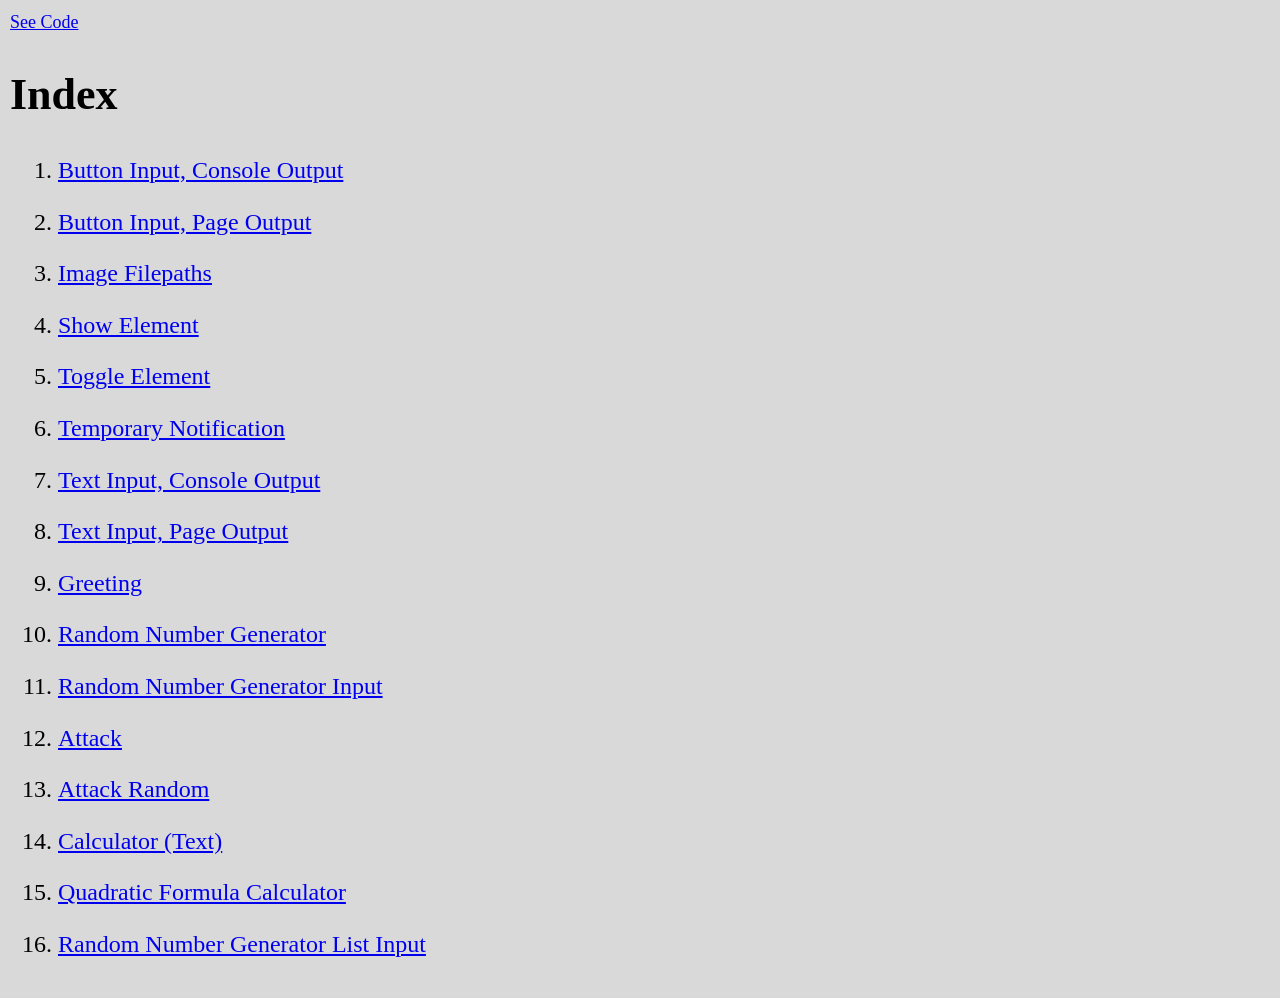
==== index.html @ 6caf6a8a "Deploy" ====
<!DOCTYPE html>
<html lang="en">
<head>
  <meta charset="utf-8">
  <meta name="viewport" content="width=device-width, initial-scale=1">
  <title>Mini Projects Index</title>
  <link rel="stylesheet" href="style.css">
</head>
<body>
  <main class="page">
    <p class="top-link">
      <a href="https://github.com/Arsidee/Just-a-name" target="_blank">See Code</a>
    </p>

    <h1>Index</h1>

    <ol class="project-list">
      <li><a href="./projects/button-console/index.html">Button Input, Console Output</a></li>
      <li><a href="./projects/button-page/index.html">Button Input, Page Output</a></li>
      <li><a href="./projects/image-filepaths/index.html">Image Filepaths</a></li>
      <li><a href="./projects/show-element/index.html">Show Element</a></li>
      <li><a href="./projects/toggle-element/index.html">Toggle Element</a></li>
      <li><a href="./projects/temporary-notification/index.html">Temporary Notification</a></li>
      <li><a href="./projects/text-console/index.html">Text Input, Console Output</a></li>
      <li><a href="./projects/text-page/index.html">Text Input, Page Output</a></li>
      <li><a href="./projects/greeting/index.html">Greeting</a></li>
      <li><a href="./projects/random-number/index.html">Random Number Generator</a></li>
      <li><a href="./projects/random-number-input/index.html">Random Number Generator Input</a></li>
      <li><a href="./projects/attack/index.html">Attack</a></li>
      <li><a href="./projects/attack-random/index.html">Attack Random</a></li>
      <li><a href="./projects/calculator-text/index.html">Calculator (Text)</a></li>
      <li><a href="./projects/quadratic-formula/index.html">Quadratic Formula Calculator</a></li>
      <li><a href="./projects/random-number-list/index.html">Random Number Generator List Input</a></li>
    </ol>
  </main>
</body>
</html>
---- style.css ----
* {
  box-sizing: border-box;
  margin: 0;
  padding: 0;
}

body {
  background-color: #d9d9d9;
  font-family: "Times New Roman", Times, serif;
  color: #000;
}

.page {
  max-width: 900px;
  padding: 12px 10px 24px 10px;
}

.top-link {
  margin-bottom: 36px;
  font-size: 18px;
}

h1 {
  font-size: 44px;
  margin-bottom: 28px;
  font-weight: bold;
}

.project-list {
  margin-left: 48px;
  font-size: 24px;
  line-height: 1.9;
}

.project-list li {
  margin-bottom: 6px;
}

a {
  color: #0000ee;
}

a:visited {
  color: #551a8b;
}
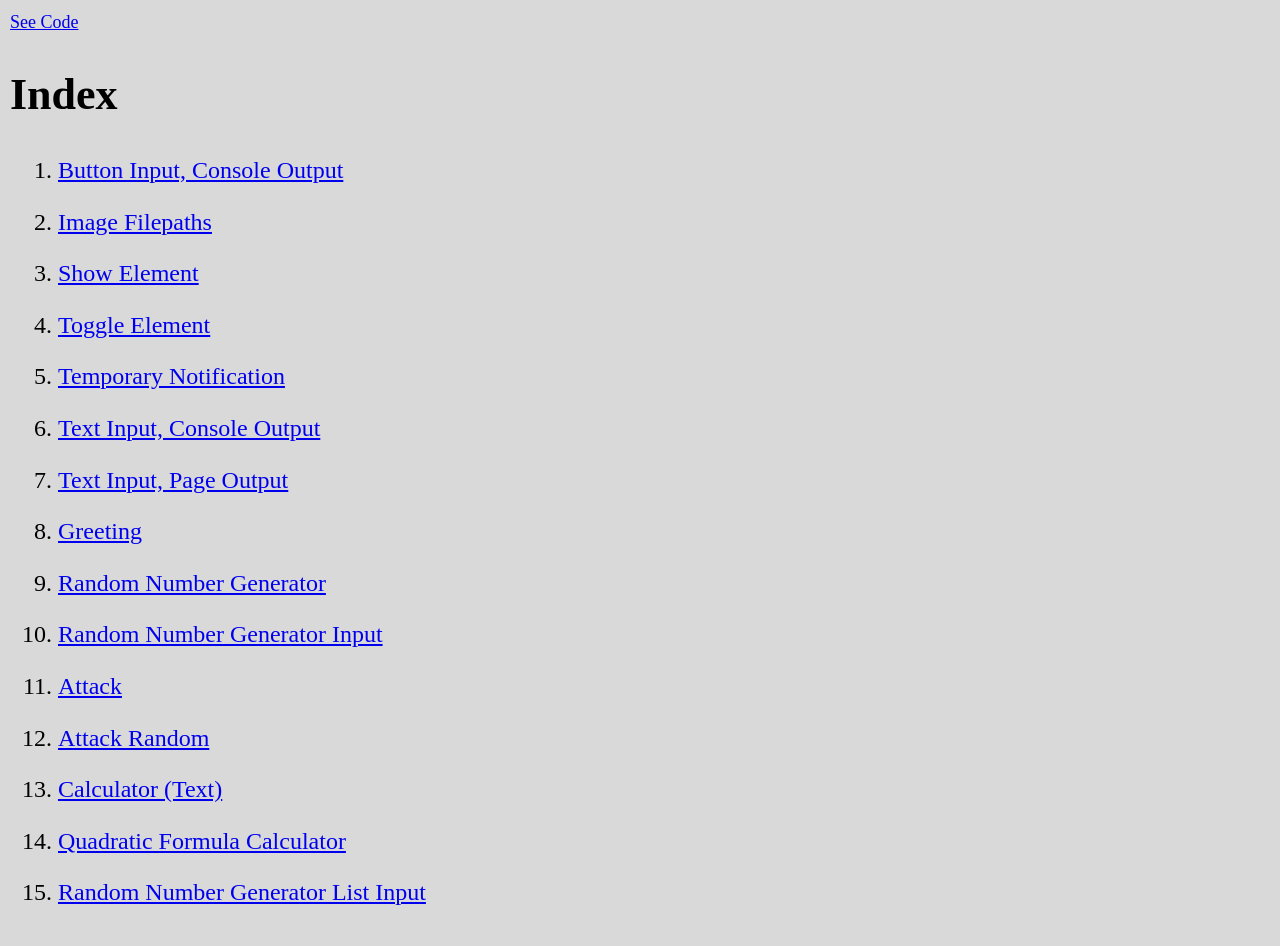
==== commit 81e7c6ce: "move site files out of .git" ====
--- a/index.html
+++ b/index.html
@@ -15,8 +15,7 @@
     <h1>Index</h1>
 
     <ol class="project-list">
-      <li><a href="./projects/button-console/index.html">Button Input, Console Output</a></li>
-      <li><a href="./projects/button-page/index.html">Button Input, Page Output</a></li>
+      <li><a href="./button-console/">Button Input, Console Output</a></li>
       <li><a href="./projects/image-filepaths/index.html">Image Filepaths</a></li>
       <li><a href="./projects/show-element/index.html">Show Element</a></li>
       <li><a href="./projects/toggle-element/index.html">Toggle Element</a></li>
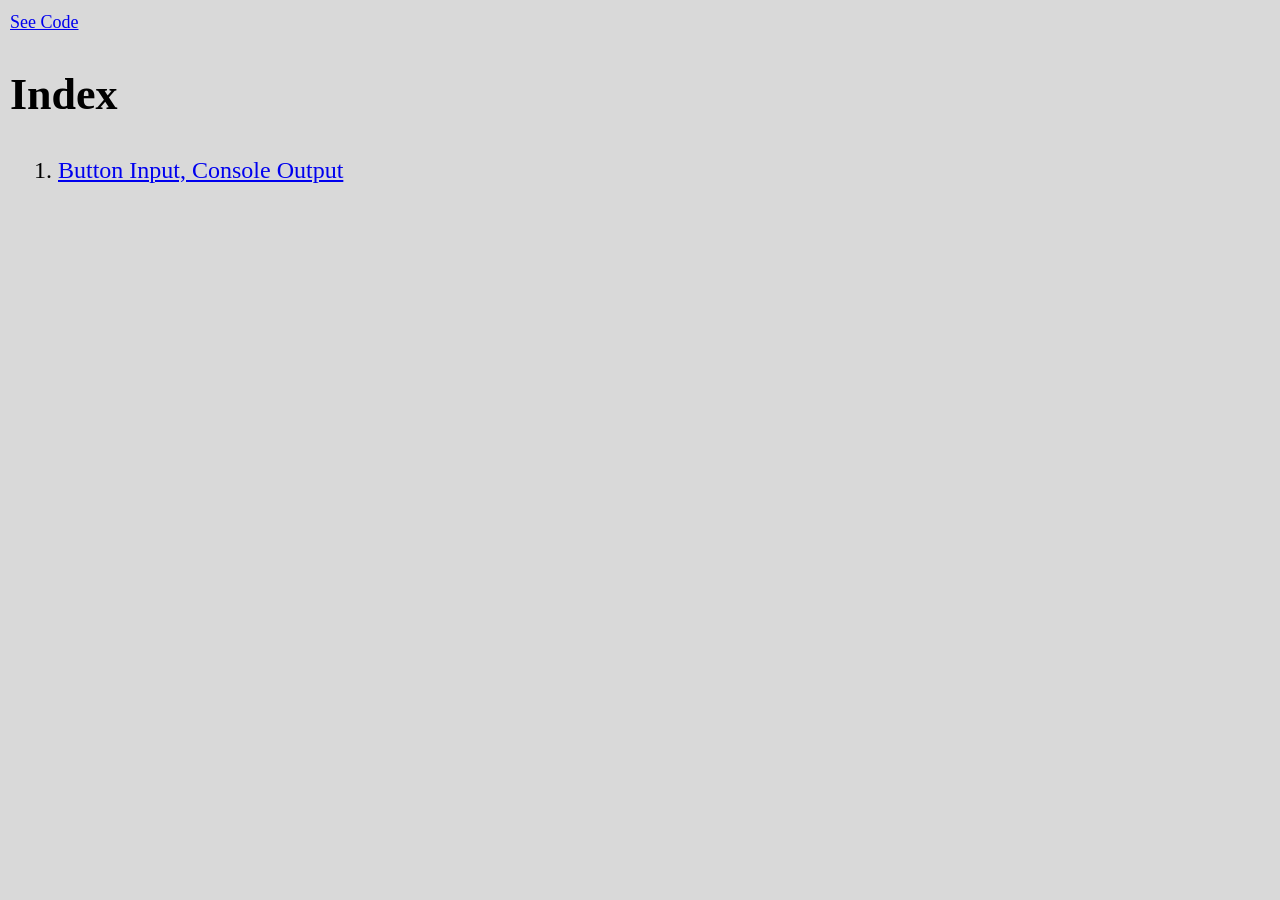
==== commit 74727a05: "change contents of homescreen" ====
--- a/index.html
+++ b/index.html
@@ -9,27 +9,13 @@
 <body>
   <main class="page">
     <p class="top-link">
-      <a href="https://github.com/Arsidee/Just-a-name" target="_blank">See Code</a>
+      <a href="https://github.com/Arsidee/Project-Repository" target="_blank" rel="noopener noreferrer">See Code</a>
     </p>
 
     <h1>Index</h1>
 
     <ol class="project-list">
       <li><a href="./button-console/">Button Input, Console Output</a></li>
-      <li><a href="./projects/image-filepaths/index.html">Image Filepaths</a></li>
-      <li><a href="./projects/show-element/index.html">Show Element</a></li>
-      <li><a href="./projects/toggle-element/index.html">Toggle Element</a></li>
-      <li><a href="./projects/temporary-notification/index.html">Temporary Notification</a></li>
-      <li><a href="./projects/text-console/index.html">Text Input, Console Output</a></li>
-      <li><a href="./projects/text-page/index.html">Text Input, Page Output</a></li>
-      <li><a href="./projects/greeting/index.html">Greeting</a></li>
-      <li><a href="./projects/random-number/index.html">Random Number Generator</a></li>
-      <li><a href="./projects/random-number-input/index.html">Random Number Generator Input</a></li>
-      <li><a href="./projects/attack/index.html">Attack</a></li>
-      <li><a href="./projects/attack-random/index.html">Attack Random</a></li>
-      <li><a href="./projects/calculator-text/index.html">Calculator (Text)</a></li>
-      <li><a href="./projects/quadratic-formula/index.html">Quadratic Formula Calculator</a></li>
-      <li><a href="./projects/random-number-list/index.html">Random Number Generator List Input</a></li>
     </ol>
   </main>
 </body>
